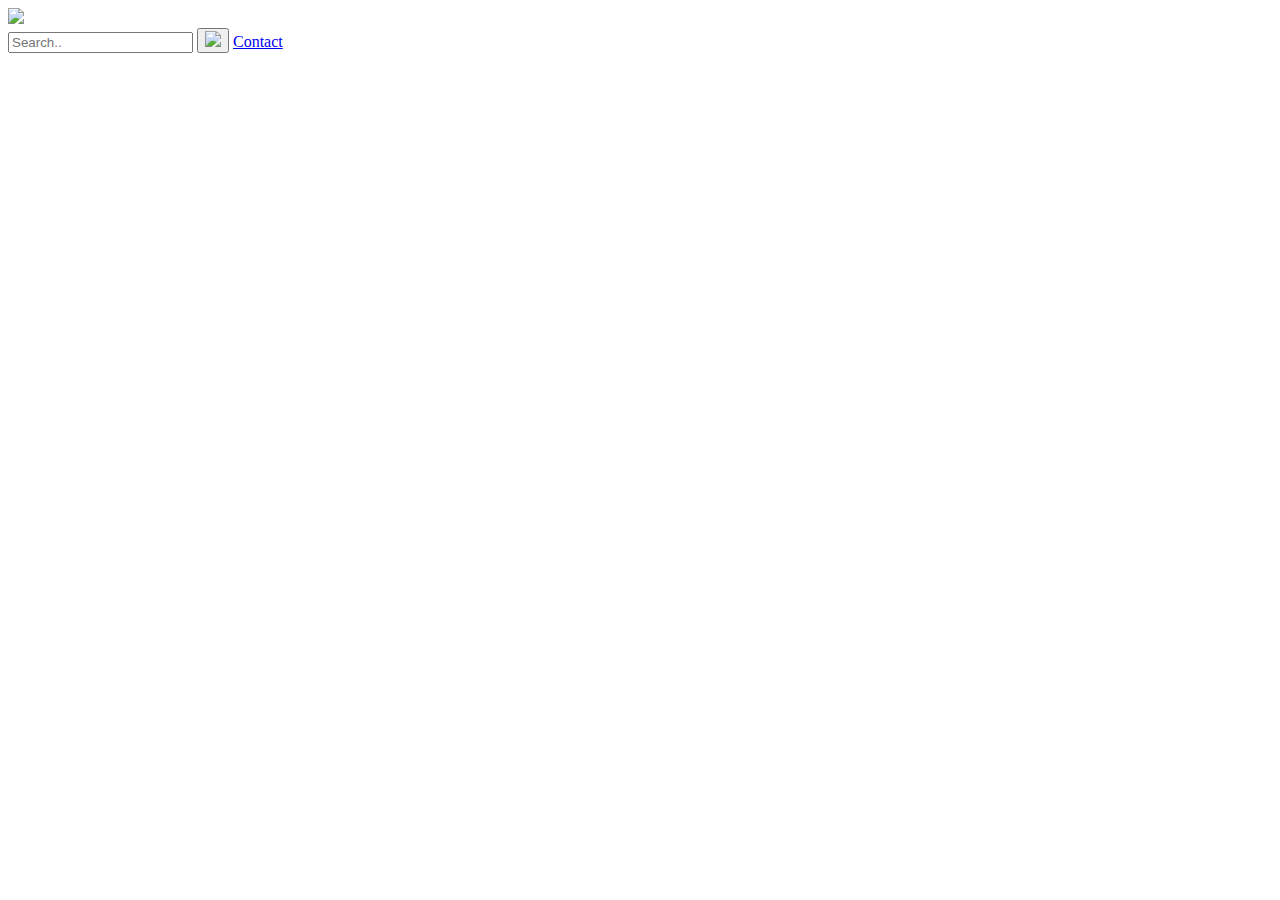
==== contact.html @ d0db6641 "set up contact page" ====
<!DOCTYPE html>
<html lang="en">
<head>
    <meta charset="UTF-8">
    <meta http-equiv="X-UA-Compatible" content="IE=edge">
    <meta name="viewport" content="width=device-width, initial-scale=1.0">
    <link rel="icon" type="image/x-icon" href="/images/favicon.png">
    <script type="text/javascript" src="main.js"></script>
    <script type="text/javascript" src="search.js"></script>
    <script type="text/javascript" src="metadata.js"></script>
    <link rel="stylesheet" href="styles.css">

    <title>SBHS Museum</title>
</head>
<body>
    <div class="container">
        <div class="logoDiv">
            <img id="logo" src="/images/logo.png">
        </div>
        <div class="navDiv">
            <input type="text" placeholder="Search..">
            <button type="submit"><img id="buttonIcon" src="images/search.png" onclick="searchPage()"></button>
            <a href="contact.html">Contact</a>
        </div>
        
        <div class="contactDiv">
            <form>
                



            </form>
        </div>

        <div class="overlayDiv">

        </div>

    </div>
</body>
</html>
---- styles.css ----
ul {
    display: grid;
    grid-template-columns: 1fr 1fr 1fr;
    grid-template-rows: auto;
}
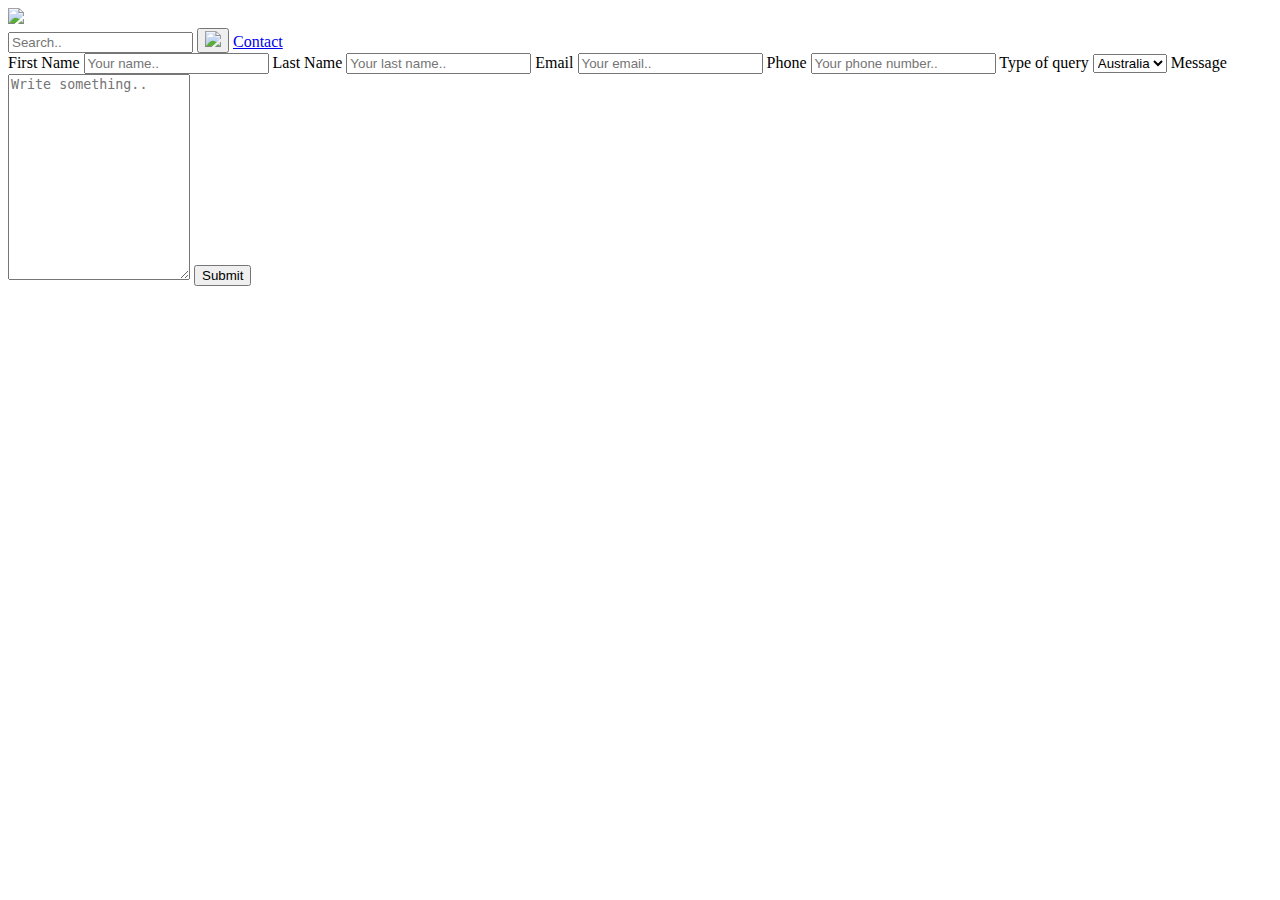
==== commit 269310ef: "contact form" ====
--- a/contact.html
+++ b/contact.html
@@ -25,7 +25,30 @@
         
         <div class="contactDiv">
             <form>
+                <form action="action_page.php">
+
+                    <label for="fname">First Name</label>
+                    <input type="text" id="firstName" name="firstName" placeholder="Your name..">
                 
+                    <label for="lname">Last Name</label>
+                    <input type="text" id="lastName" name="lastName" placeholder="Your last name..">
+                    <label for="fname">Email</label>
+                    <input type="text" id="email" name="email" placeholder="Your email..">
+                
+                    <label for="lname">Phone</label>
+                    <input type="number" id="phone" name="phone" placeholder="Your phone number..">
+
+                    <label for="country">Type of query</label>
+                    <select id="country" name="country">
+                      <option value="australia">Australia</option>
+                      <option value="canada">Canada</option>
+                      <option value="usa">USA</option>
+                    </select>
+                
+                    <label for="subject">Message</label>
+                    <textarea id="subject" name="subject" placeholder="Write something.." style="height:200px"></textarea>
+                
+                    <input type="submit" value="Submit">
 
 
 
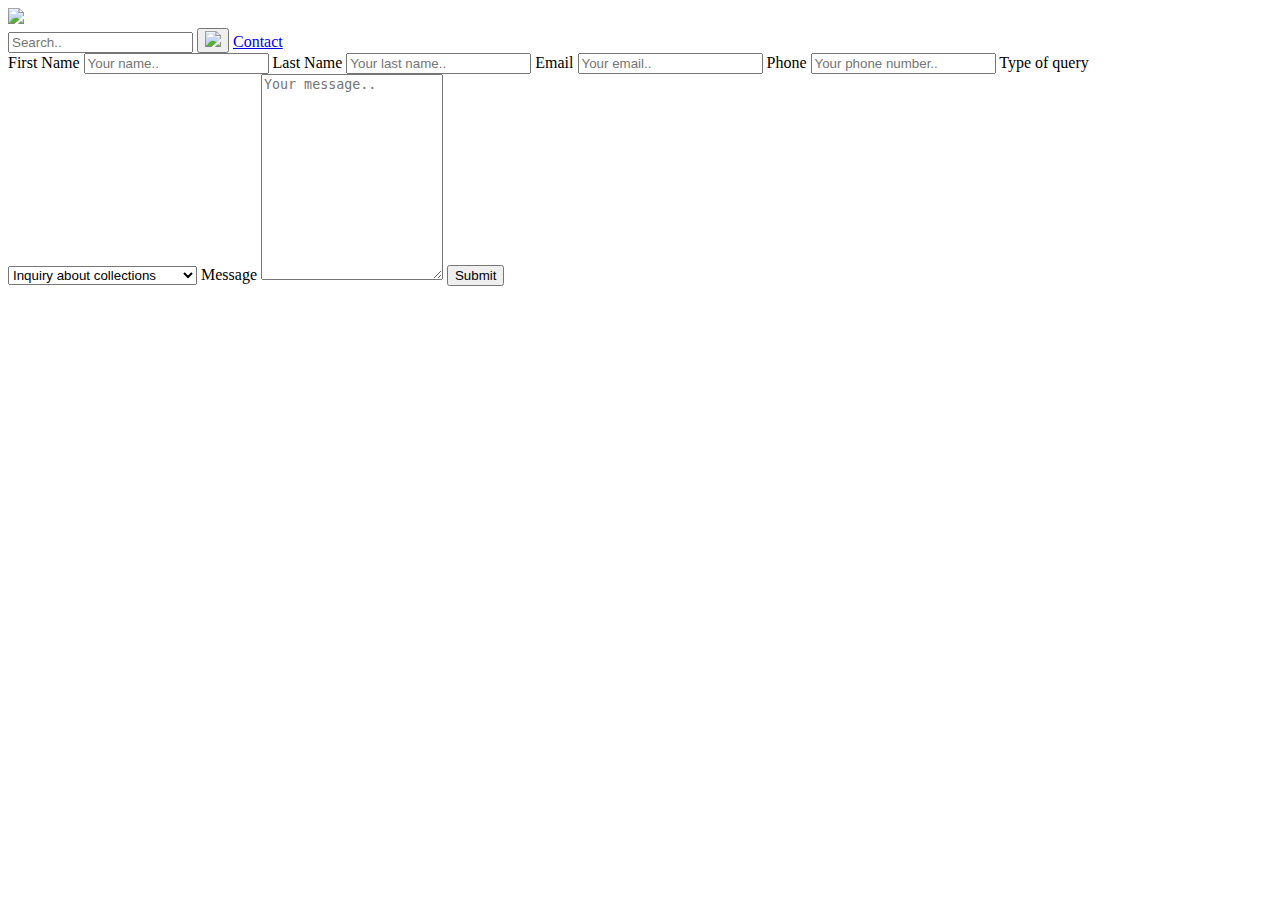
==== commit 07d35f05: "modified dropdown" ====
--- a/contact.html
+++ b/contact.html
@@ -38,15 +38,15 @@
                     <label for="lname">Phone</label>
                     <input type="number" id="phone" name="phone" placeholder="Your phone number..">
 
-                    <label for="country">Type of query</label>
-                    <select id="country" name="country">
-                      <option value="australia">Australia</option>
-                      <option value="canada">Canada</option>
-                      <option value="usa">USA</option>
+                    <label for="query">Type of query</label>
+                    <select id="query" name="query">
+                      <option value="inquiry">Inquiry about collections</option>
+                      <option value="booking">Booking for visiting museum</option>
+                      <option value="research">Research request</option>
                     </select>
                 
                     <label for="subject">Message</label>
-                    <textarea id="subject" name="subject" placeholder="Write something.." style="height:200px"></textarea>
+                    <textarea id="subject" name="subject" placeholder="Your message.." style="height:200px"></textarea>
                 
                     <input type="submit" value="Submit">
 
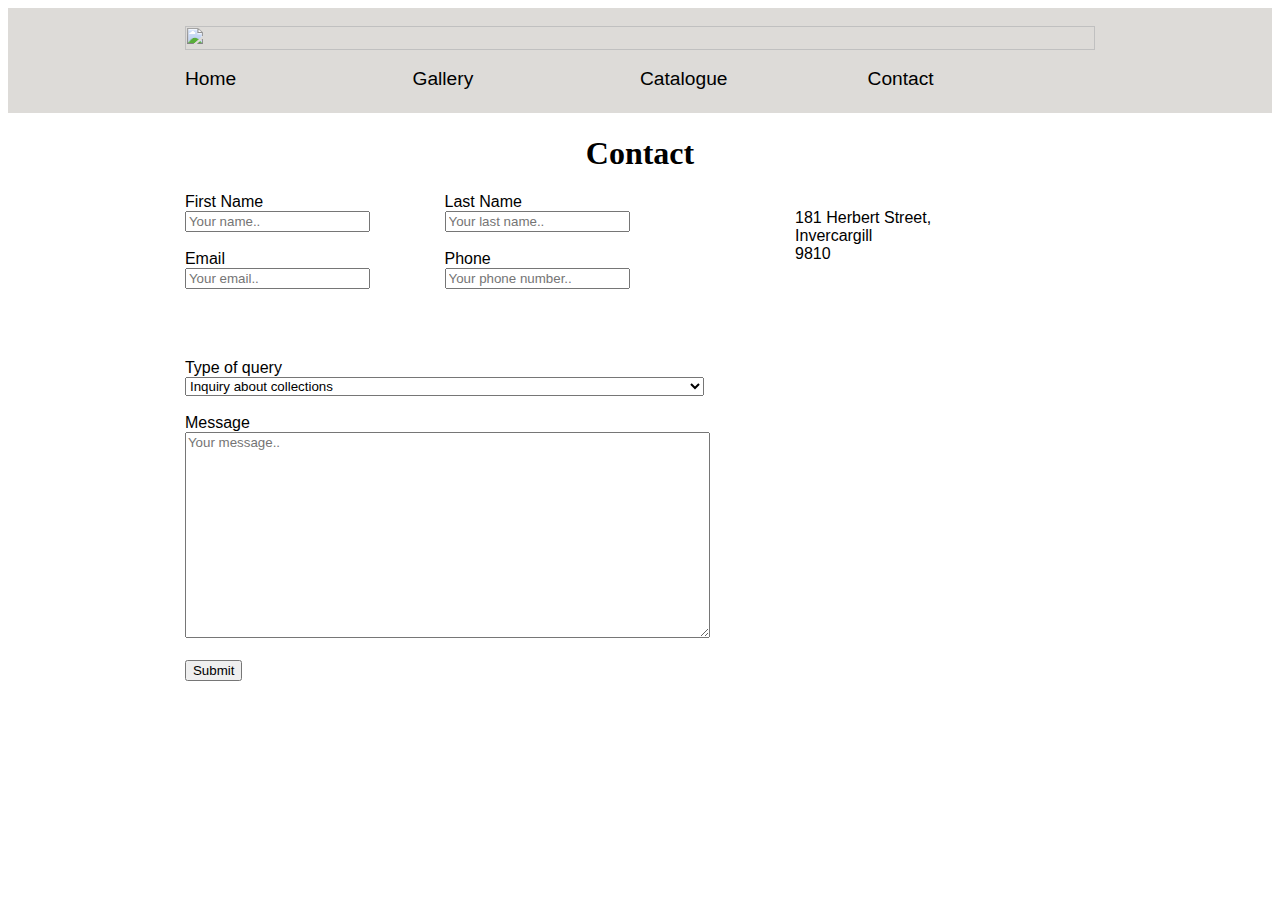
==== commit 5d4abbe0: "gallery" ====
--- a/contact.html
+++ b/contact.html
@@ -1,64 +1,113 @@
 <!DOCTYPE html>
 <html lang="en">
+
 <head>
     <meta charset="UTF-8">
     <meta http-equiv="X-UA-Compatible" content="IE=edge">
     <meta name="viewport" content="width=device-width, initial-scale=1.0">
     <link rel="icon" type="image/x-icon" href="/images/favicon.png">
+    <script type="text/javascript" src="gallery.js"></script>
     <script type="text/javascript" src="main.js"></script>
-    <script type="text/javascript" src="search.js"></script>
     <script type="text/javascript" src="metadata.js"></script>
     <link rel="stylesheet" href="styles.css">
 
     <title>SBHS Museum</title>
 </head>
+
 <body>
     <div class="container">
-        <div class="logoDiv">
-            <img id="logo" src="/images/logo.png">
+        <div id="backgroundFiller1"></div>
+        <div id="backgroundFiller2"></div>
+        <div class="navDiv">
+
+            <div class="logoDiv">
+                <img id="logo" src="/images/logo.png" onclick="homePage()">
+            </div>
+            <div class="bottomNav">
+
+                <div class="aboutLinkDiv">
+                    <a id="aboutLink" href="index.html">Home</a>
+                </div>
+                <div class="contactLinkDiv">
+                    <a id="contactLink" href="gallery.html">Gallery</a>
+                </div>
+                <div class="searchLinkDiv">
+                    <a id="searchLink" href="search.html">Catalogue</a>
+                </div>
+
+                <div class="contactLinkDiv">
+                    <a id="contactLink" href="contact.html">Contact</a>
+                </div>
+
+            </div>
+
+
         </div>
-        <div class="navDiv">
-            <input type="text" placeholder="Search..">
-            <button type="submit"><img id="buttonIcon" src="images/search.png" onclick="searchPage()"></button>
-            <a href="contact.html">Contact</a>
-        </div>
-        
+
+
         <div class="contactDiv">
-            <form>
-                <form action="action_page.php">
+            <div id="contactHeadingDiv">
+                <h1 class="pageHeading">Contact</h1>
+            </div>
+            
 
-                    <label for="fname">First Name</label>
-                    <input type="text" id="firstName" name="firstName" placeholder="Your name..">
-                
-                    <label for="lname">Last Name</label>
-                    <input type="text" id="lastName" name="lastName" placeholder="Your last name..">
-                    <label for="fname">Email</label>
-                    <input type="text" id="email" name="email" placeholder="Your email..">
-                
-                    <label for="lname">Phone</label>
-                    <input type="number" id="phone" name="phone" placeholder="Your phone number..">
+            <div class="col1">
+                <label for="fname">First Name</label><br>
+                <input type="text" id="firstName" name="firstName" placeholder="Your name.."><br><br>
+                <label for="fname">Email</label><br>
+                <input type="text" id="email" name="email" placeholder="Your email.."><br><br>
 
-                    <label for="query">Type of query</label>
-                    <select id="query" name="query">
-                      <option value="inquiry">Inquiry about collections</option>
-                      <option value="booking">Booking for visiting museum</option>
-                      <option value="research">Research request</option>
-                    </select>
-                
-                    <label for="subject">Message</label>
-                    <textarea id="subject" name="subject" placeholder="Your message.." style="height:200px"></textarea>
-                
-                    <input type="submit" value="Submit">
+            </div>
+
+            <div class="col2">
+                <label for="lname">Last Name</label><br>
+                <input type="text" id="lastName" name="lastName" placeholder="Your last name.."><br><br>
+
+                <label for="lname">Phone</label><br>
+                <input type="number" id="phone" name="phone" placeholder="Your phone number.."><br><br>
+
+            </div>
 
 
 
-            </form>
-        </div>
 
-        <div class="overlayDiv">
+            <div class="row2">
+                <label for="query">Type of query</label><br>
+                <select id="query" name="query">
+                    <option value="inquiry">Inquiry about collections</option>
+                    <option value="booking">Booking for visiting museum</option>
+                    <option value="research">Research request</option>
+                </select>
+                <br><br>
+
+                <label for="subject">Message</label><br>
+                <textarea id="subject" name="subject" placeholder="Your message.." style="height:200px"></textarea>
+                <br><br>
+                <input type="submit" value="Submit">
+
+            </div>
+
+            <div class="col3">
+
+                <p>181 Herbert Street, <br> Invercargill <br> 9810</p>
+                <iframe
+                    src="https://www.google.com/maps/embed?pb=!1m18!1m12!1m3!1d4950.031573812349!2d168.35488340447014!3d-46.39477120270122!2m3!1f0!2f0!3f0!3m2!1i1024!2i768!4f13.1!3m3!1m2!1s0xa9d2c4aff00c1a95%3A0xb20434a0648a3764!2sSouthland%20Boys&#39;%20High%20School!5e0!3m2!1sen!2snz!4v1698835677595!5m2!1sen!2snz"
+                    style="border:0;" allowfullscreen="" loading="lazy"
+                    referrerpolicy="no-referrer-when-downgrade"></iframe>
+
+            </div>
+
 
         </div>
 
+
+
+
+
     </div>
+
+
+
 </body>
+
 </html>--- a/styles.css
+++ b/styles.css
@@ -1,6 +1,264 @@
+@font-face {
+    font-family: 'Tiemann'; /* Choose a name for your font */
+    src: url('/fonts/Tiemann.ttf'); /* Replace with your font file's path and format */
+  }
+  @font-face {
+    font-family: 'Montserrat'; /* Choose a name for your font */
+    src: url('/fonts/Montserrat.ttf'); /* Replace with your font file's path and format */
+  }
+
+  .container {
+    display: grid;
+    grid-template-columns: 5% 1fr 5%;
+    grid-template-rows: auto;
+}
+
 ul {
     display: grid;
     grid-template-columns: 1fr 1fr 1fr;
     grid-template-rows: auto;
-}
-
+    list-style: none;
+    grid-gap: 2%;
+    margin: 0;
+    padding: 0;
+    margin-top: 5%;
+}
+
+.navDiv {
+    grid-row: 1/2;
+    grid-column: 2/3;    
+    display: grid;
+    grid-template-columns: 10% 1fr 10%;
+    grid-template-rows: auto;
+    background-color: rgb(221, 219, 216);
+    
+
+padding-bottom: 2%;}
+
+#backgroundFiller1 {
+    grid-column: 1/2;
+    background-color: rgb(221, 219, 216);
+}
+
+#backgroundFiller2 {
+    grid-column: 3/4;
+    background-color: rgb(221, 219, 216);
+}
+
+.logoDiv {
+grid-column: 2/3;
+margin-top: 2%;
+
+}
+
+.bottomNav {
+    grid-row: 2/3;
+    grid-column: 2/3;
+    display: grid;
+    grid-template-columns: 1fr 1fr 1fr 1fr;
+    grid-template-rows: auto;
+    margin-top: 2%;
+
+}
+
+.bottomNav a {
+    font-size: 120%;
+
+    background-color: rgb(221, 219, 216);
+    position: relative; /* Position relative to create a reference point for ::before */
+    text-decoration: none; /* Remove the default unde
+    display: inline-block; /* Make it an inline-block to take the width of the text */
+  
+}
+.bottomNav a::before {
+    content: '';
+    position: absolute;
+    right: 50%; /* Start from the middle (right half) */
+    bottom: 0;
+    width: 0;
+    height: 2px;
+    background-color: black;
+    transition: width 0.4s ease-in-out, right 0.4s ease-in-out; /* Add transitions for width and right */
+  font-weight: bold;
+}
+
+.bottomNav a:hover {
+    font-weight: bold;
+}
+.bottomNav a:hover::before {
+    width: 100%;
+    
+    right: 0; /* Move to the right edge on hover */
+    transition: width 0.4s ease-in-out, right 0.4s ease-in-out; /* Add transitions for width and right */
+    }
+
+
+.itemsDiv {
+    grid-row: 3/4;
+    grid-column: 2/3;
+
+}
+
+#itemsDivForSearch{
+    display: grid;
+    grid-template-columns: 1fr 4fr;
+    grid-template-rows: auto;
+}
+
+#logo {
+    width: 100%;
+}
+
+img {
+    width: 100%;
+    height: 100%;
+}
+
+li {
+    display: grid;
+    grid-template-columns: auto;
+    grid-template-rows: auto;
+}
+
+#buttonIcon {
+    max-width: 20px;
+}
+
+.contactDiv {
+    grid-column: 2/3;
+    display: grid;
+    grid-template-columns: 1fr 1fr 10% 1fr;
+    grid-template-rows: auto;
+    padding-left: 10%;
+    padding-right: 10%;
+}
+
+.col1 {
+    grid-column: 1/2;
+}
+
+.col2{
+    grid-column: 2/3;
+}
+
+.col3 {
+    grid-column: 4/5;
+    grid-row: 2/4;
+}
+
+.row2 {
+    grid-column: 1/3;
+}
+
+.row2 textarea, .row2 select {
+    width: 100%;
+}
+*{
+    text-decoration: none;
+    font-family: 'Montserrat', sans-serif;
+    color: black;
+}
+
+
+.searchBarDiv {
+    grid-column: 2/3;
+}
+.p-text {
+    font-weight: lighter; /* Set font weight to normal or desired value */
+}
+
+#overlay {
+
+ height: 90vh;
+ width: 40vw;
+    display: grid;
+    grid-template-columns: 1fr 1fr;
+    grid-template-rows: auto;
+
+}
+
+#closeButton {
+    display: inline;
+    font-size: 200%;
+}
+
+#overlay {
+    display: grid;
+    grid-template-columns: 5% 1fr 5% 1fr 5%;
+    grid-template-rows: auto;
+    width: 100%;
+}
+
+#left {
+    grid-column: 2/3;
+}
+
+#right {
+    grid-column: 4/5;
+}
+
+#textHolder {
+    grid-column: 2/3;
+    display: grid;
+    grid-template-columns: 1fr 5% 1fr;
+    grid-template-rows: auto;
+    margin-top: 5%;
+}
+
+#mainRight {
+    grid-column: 3/4;
+}
+
+
+#mainRight button {
+    
+    border: none;
+    border-radius: 0;
+    color: black;
+    background-color: rgb(214, 212, 212);
+    padding: 1.5%
+}
+
+#mainRight button:hover {
+    font-weight: bold
+}
+
+#mainRight p {
+    text-align: justify;
+}
+
+#button1 {
+    margin-right: 26%;
+}
+
+#button3 {
+    margin-left: 26%
+}
+
+.pageHeading {
+    text-align: center;
+    font-family: 'Tiemann';
+}
+
+#searchTitleDiv {
+ grid-column: 2/3
+}
+ #searchText{
+    width: 93%;
+    height: 20px;
+margin: 0 
+}   
+#searchBarDiv button {
+    margin: 0;
+    
+}
+.filterDiv h3 {
+    margin-top: 18%;
+}
+iframe {
+    height: 50vh;
+}
+
+#contactHeadingDiv {
+    grid-column: 1/5;
+}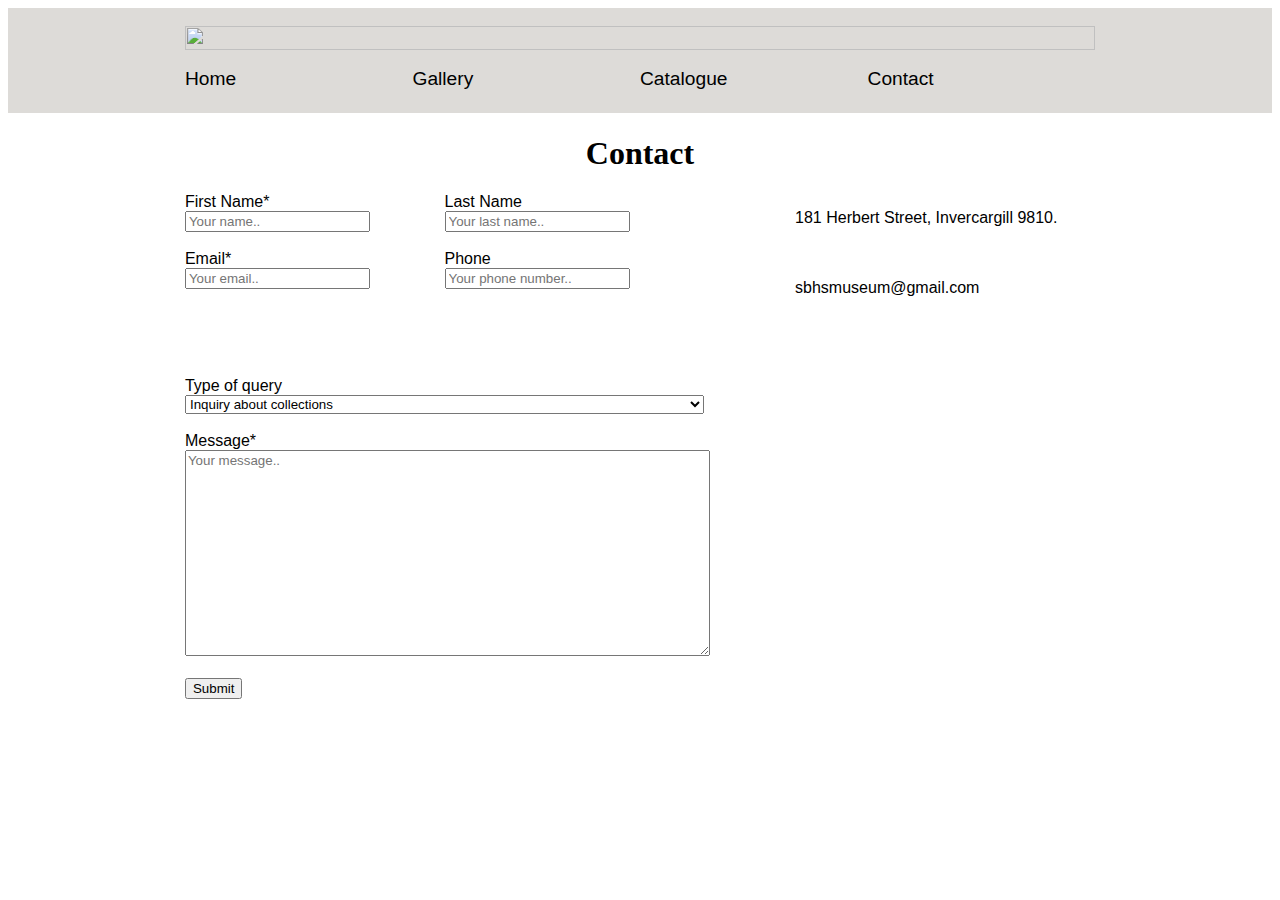
==== commit 5777472c: "add address, phone number and email for sbhs museum" ====
--- a/contact.html
+++ b/contact.html
@@ -49,29 +49,29 @@
             <div id="contactHeadingDiv">
                 <h1 class="pageHeading">Contact</h1>
             </div>
-            
 
-            <div class="col1">
-                <label for="fname">First Name</label><br>
-                <input type="text" id="firstName" name="firstName" placeholder="Your name.."><br><br>
-                <label for="fname">Email</label><br>
-                <input type="text" id="email" name="email" placeholder="Your email.."><br><br>
+
+            <div class="col1" id="col1">
+                <label for="fname">First Name*</label><br>
+                <input id="required1" type="text" id="firstName" name="firstName" placeholder="Your name.."><br><br>
+                <label for="fname">Email*</label><br>
+                <input id="required2" type="text" id="email" name="email" placeholder="Your email.."><br><br>
 
             </div>
 
-            <div class="col2">
+            <div class="col2b" id="col2">
                 <label for="lname">Last Name</label><br>
                 <input type="text" id="lastName" name="lastName" placeholder="Your last name.."><br><br>
 
-                <label for="lname">Phone</label><br>
+                <label for="phone">Phone</label><br>
                 <input type="number" id="phone" name="phone" placeholder="Your phone number.."><br><br>
 
             </div>
 
 
 
-
-            <div class="row2">
+            <div id="receivedContact"></div>
+            <div class="row2" id="row2">
                 <label for="query">Type of query</label><br>
                 <select id="query" name="query">
                     <option value="inquiry">Inquiry about collections</option>
@@ -80,16 +80,21 @@
                 </select>
                 <br><br>
 
-                <label for="subject">Message</label><br>
-                <textarea id="subject" name="subject" placeholder="Your message.." style="height:200px"></textarea>
+                <label for="subject">Message*</label><br>
+                <textarea id="required3" id="subject" name="subject" placeholder="Your message.."
+                    style="height:200px"></textarea>
                 <br><br>
-                <input type="submit" value="Submit">
+                <input type="submit" value="Submit" onclick="contactSubmit()">
 
             </div>
 
             <div class="col3">
 
-                <p>181 Herbert Street, <br> Invercargill <br> 9810</p>
+                <p>181 Herbert Street, Invercargill 9810.</p>
+                <!-- <a href="tel:032113003">032113003</a> -->
+
+                <br><br> <a href="mailto:sbhsmuseum@gmail.com">sbhsmuseum@gmail.com</a><br><br>
+
                 <iframe
                     src="https://www.google.com/maps/embed?pb=!1m18!1m12!1m3!1d4950.031573812349!2d168.35488340447014!3d-46.39477120270122!2m3!1f0!2f0!3f0!3m2!1i1024!2i768!4f13.1!3m3!1m2!1s0xa9d2c4aff00c1a95%3A0xb20434a0648a3764!2sSouthland%20Boys&#39;%20High%20School!5e0!3m2!1sen!2snz!4v1698835677595!5m2!1sen!2snz"
                     style="border:0;" allowfullscreen="" loading="lazy"
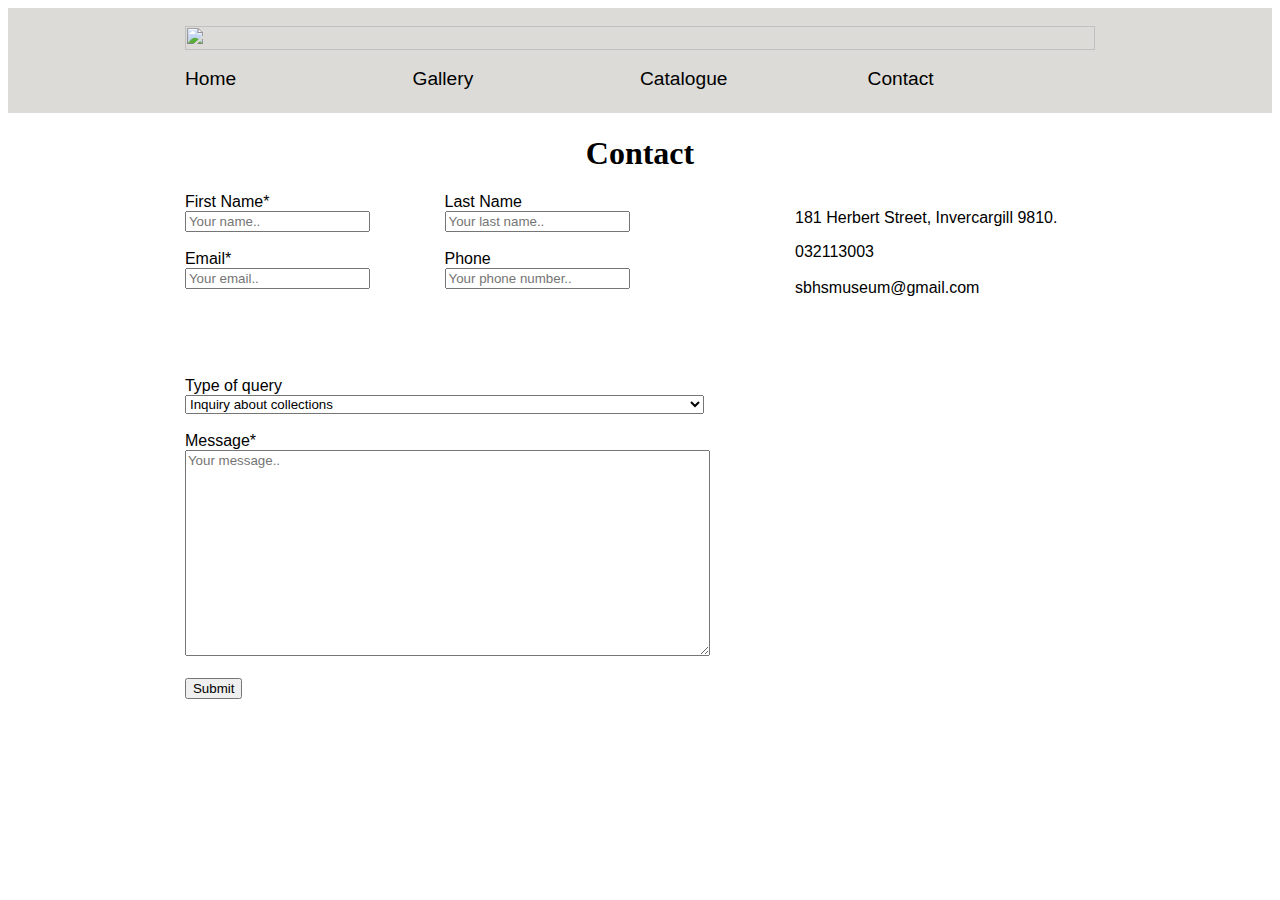
==== commit 037b0e80: "add email and phone as links (using href="mailto:..." and href="tel:..."" ====
--- a/contact.html
+++ b/contact.html
@@ -91,7 +91,7 @@
             <div class="col3">
 
                 <p>181 Herbert Street, Invercargill 9810.</p>
-                <!-- <a href="tel:032113003">032113003</a> -->
+                <a href="tel:032113003">032113003</a>
 
                 <br><br> <a href="mailto:sbhsmuseum@gmail.com">sbhsmuseum@gmail.com</a><br><br>
 
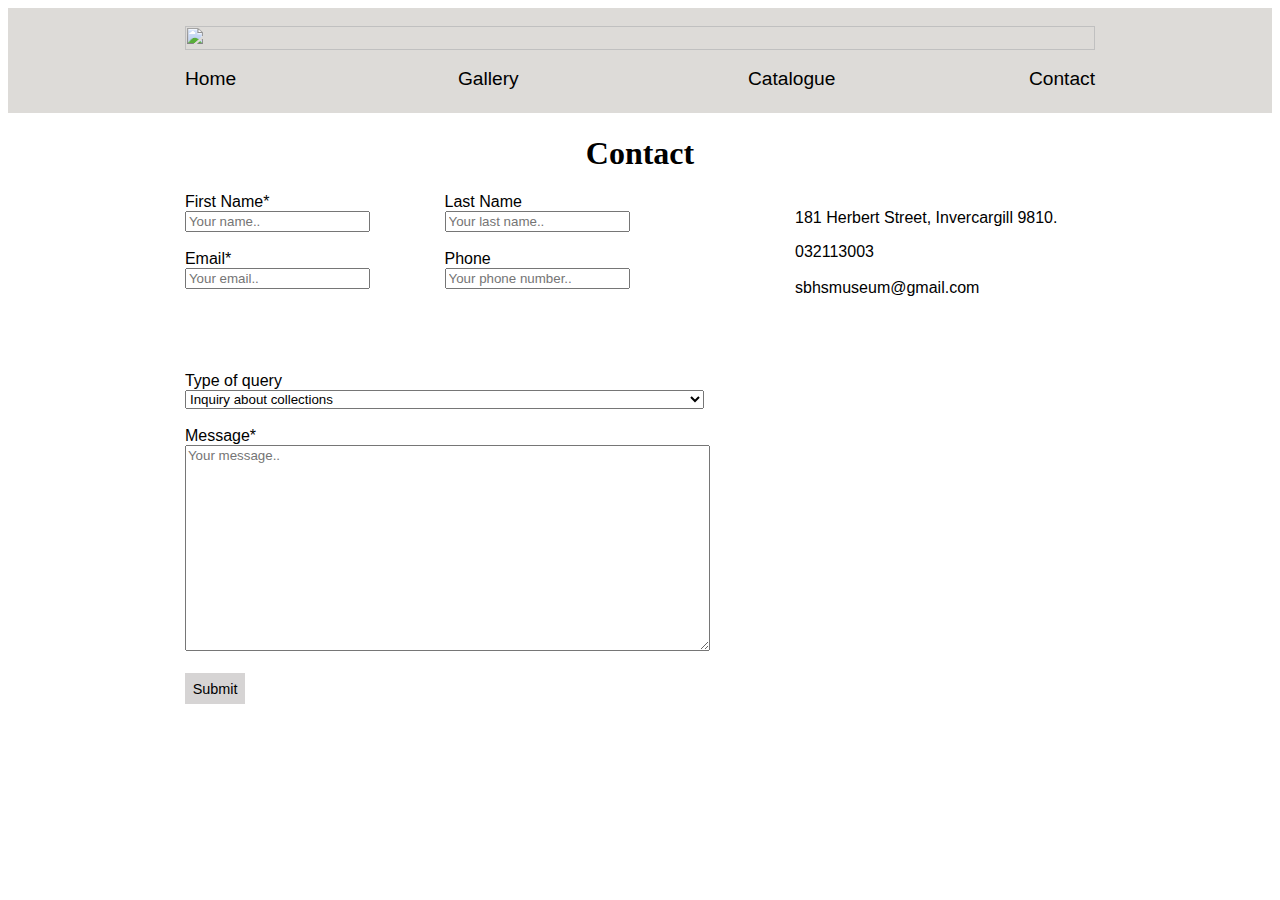
==== commit 0ddde0ca: "update image links" ====
--- a/contact.html
+++ b/contact.html
@@ -5,73 +5,72 @@
     <meta charset="UTF-8">
     <meta http-equiv="X-UA-Compatible" content="IE=edge">
     <meta name="viewport" content="width=device-width, initial-scale=1.0">
-    <link rel="icon" type="image/x-icon" href="/images/favicon.png">
-    <script type="text/javascript" src="gallery.js"></script>
+    <link rel="icon" type="image/x-icon" href="images/favicon.png">
+    <!-- External JavaScript files -->
+    <script type="text/javascript" src="contact.js"></script>
     <script type="text/javascript" src="main.js"></script>
     <script type="text/javascript" src="metadata.js"></script>
+    <!-- External CSS file -->
     <link rel="stylesheet" href="styles.css">
 
     <title>SBHS Museum</title>
 </head>
 
 <body>
+    <!-- Page container -->
     <div class="container">
+        <!-- Background filler elements -->
         <div id="backgroundFiller1"></div>
         <div id="backgroundFiller2"></div>
+        <!-- Navigation section -->
         <div class="navDiv">
-
+            <!-- Logo and home page link -->
             <div class="logoDiv">
-                <img id="logo" src="/images/logo.png" onclick="homePage()">
+                <img id="logo" src="images/logo.png" onclick="homePage()">
             </div>
             <div class="bottomNav">
-
+                <!-- Navigation links -->
                 <div class="aboutLinkDiv">
                     <a id="aboutLink" href="index.html">Home</a>
                 </div>
-                <div class="contactLinkDiv">
-                    <a id="contactLink" href="gallery.html">Gallery</a>
+                <div class="galleryLinkDiv">
+                    <a id="galleryLink" href="gallery.html">Gallery</a>
                 </div>
                 <div class="searchLinkDiv">
                     <a id="searchLink" href="search.html">Catalogue</a>
                 </div>
-
                 <div class="contactLinkDiv">
                     <a id="contactLink" href="contact.html">Contact</a>
                 </div>
-
             </div>
-
-
         </div>
-
-
+        <!-- Contact form section -->
         <div class="contactDiv">
             <div id="contactHeadingDiv">
+                <!-- Page heading -->
                 <h1 class="pageHeading">Contact</h1>
             </div>
-
-
+            <!-- Columns for form inputs -->
             <div class="col1" id="col1">
+                <!-- First Name input -->
                 <label for="fname">First Name*</label><br>
                 <input id="required1" type="text" id="firstName" name="firstName" placeholder="Your name.."><br><br>
+                <!-- Email input -->
                 <label for="fname">Email*</label><br>
-                <input id="required2" type="text" id="email" name="email" placeholder="Your email.."><br><br>
-
+                <input id="required2" type="email" name="email" placeholder="Your email.."><br><br>
             </div>
-
             <div class="col2b" id="col2">
+                <!-- Last Name input -->
                 <label for="lname">Last Name</label><br>
                 <input type="text" id="lastName" name="lastName" placeholder="Your last name.."><br><br>
-
+                <!-- Phone input -->
                 <label for="phone">Phone</label><br>
-                <input type="number" id="phone" name="phone" placeholder="Your phone number.."><br><br>
-
+                <input type="tel" id="phone" name="phone" placeholder="Your phone number.."><br><br>
             </div>
-
-
-
+            <!-- Received contact message display -->
             <div id="receivedContact"></div>
             <div class="row2" id="row2">
+                <!-- Query type selection -->
                 <label for="query">Type of query</label><br>
                 <select id="query" name="query">
                     <option value="inquiry">Inquiry about collections</option>
@@ -79,40 +78,25 @@
                     <option value="research">Research request</option>
                 </select>
                 <br><br>
-
+                <!-- Message input -->
                 <label for="subject">Message*</label><br>
-                <textarea id="required3" id="subject" name="subject" placeholder="Your message.."
-                    style="height:200px"></textarea>
+                <textarea id="required3" id="subject" name="subject" placeholder="Your message.." style="height:200px"></textarea>
                 <br><br>
+                <!-- Submit button with JavaScript function -->
                 <input type="submit" value="Submit" onclick="contactSubmit()">
-
             </div>
-
             <div class="col3">
-
+                <!-- Contact information -->
                 <p>181 Herbert Street, Invercargill 9810.</p>
                 <a href="tel:032113003">032113003</a>
-
-                <br><br> <a href="mailto:sbhsmuseum@gmail.com">sbhsmuseum@gmail.com</a><br><br>
-
-                <iframe
-                    src="https://www.google.com/maps/embed?pb=!1m18!1m12!1m3!1d4950.031573812349!2d168.35488340447014!3d-46.39477120270122!2m3!1f0!2f0!3f0!3m2!1i1024!2i768!4f13.1!3m3!1m2!1s0xa9d2c4aff00c1a95%3A0xb20434a0648a3764!2sSouthland%20Boys&#39;%20High%20School!5e0!3m2!1sen!2snz!4v1698835677595!5m2!1sen!2snz"
-                    style="border:0;" allowfullscreen="" loading="lazy"
-                    referrerpolicy="no-referrer-when-downgrade"></iframe>
-
+                <br><br>
+                <a href="mailto:sbhsmuseum@gmail.com">sbhsmuseum@gmail.com</a><br><br>
+                <!-- Google Maps iframe -->
+                <iframe src="https://www.google.com/maps/embed?pb=!1m18!1m12!1m3!1d4950.031573812349!2d168.35488340447014!3d-46.39477120270122!2m3!1f0!2f0!3f0!3m2!1i1024!2i768!4f13.1!3m3!1m2!1s0xa9d2c4aff00c1a95%3A0xb20434a0648a3764!2sSouthland%20Boys&#39;%20High%20School!5e0!3m2!1sen!2snz!4v1698835677595!5m2!1sen!2snz"
+                    style="border:0;" allowfullscreen="" referrerpolicy="no-referrer-when-downgrade"></iframe>
             </div>
-
-
         </div>
-
-
-
-
-
     </div>
-
-
-
 </body>
 
-</html>+</html>
--- a/styles.css
+++ b/styles.css
@@ -1,18 +1,23 @@
+/* Define a custom font 'Tiemann' and specify its source file */
 @font-face {
-    font-family: 'Tiemann'; /* Choose a name for your font */
-    src: url('/fonts/Tiemann.ttf'); /* Replace with your font file's path and format */
-  }
-  @font-face {
-    font-family: 'Montserrat'; /* Choose a name for your font */
-    src: url('/fonts/Montserrat.ttf'); /* Replace with your font file's path and format */
-  }
-
-  .container {
+    font-family: 'Tiemann';
+    src: url('/fonts/Tiemann.ttf');
+}
+
+/* Define another custom font 'Montserrat' and specify its source file */
+@font-face {
+    font-family: 'Montserrat';
+    src: url('/fonts/Montserrat.ttf');
+}
+
+/* Style the container as a grid container with specified rows and columns */
+.container {
     display: grid;
     grid-template-columns: 5% 1fr 5%;
     grid-template-rows: auto;
 }
 
+/* Style unordered lists (ul) as a grid with specified rows and columns, and set list styles */
 ul {
     display: grid;
     grid-template-columns: 1fr 1fr 1fr;
@@ -24,17 +29,18 @@
     margin-top: 5%;
 }
 
+/* Style the navigation bar as a grid container with specific rows, columns, and background color */
 .navDiv {
     grid-row: 1/2;
-    grid-column: 2/3;    
+    grid-column: 2/3;
     display: grid;
     grid-template-columns: 10% 1fr 10%;
     grid-template-rows: auto;
     background-color: rgb(221, 219, 216);
-    
-
-padding-bottom: 2%;}
-
+    padding-bottom: 2%;
+}
+
+/* Style the fillers on either side of the navigation bar with background colors */
 #backgroundFiller1 {
     grid-column: 1/2;
     background-color: rgb(221, 219, 216);
@@ -45,85 +51,93 @@
     background-color: rgb(221, 219, 216);
 }
 
+/* Style the div containing the logo within the grid container */
 .logoDiv {
-grid-column: 2/3;
-margin-top: 2%;
-
-}
-
+    grid-column: 2/3;
+    margin-top: 2%;
+}
+
+/* Style navigation links within the grid container */
 .bottomNav {
     grid-row: 2/3;
     grid-column: 2/3;
     display: grid;
-    grid-template-columns: 1fr 1fr 1fr 1fr;
+    grid-template-columns: 1fr 2fr 2fr 1fr;
     grid-template-rows: auto;
     margin-top: 2%;
-
-}
-
+}
+
+/* Style navigation links including font size, background color, and transition effects */
 .bottomNav a {
     font-size: 120%;
-
     background-color: rgb(221, 219, 216);
-    position: relative; /* Position relative to create a reference point for ::before */
-    text-decoration: none; /* Remove the default unde
-    display: inline-block; /* Make it an inline-block to take the width of the text */
-  
-}
+    position: relative;
+    text-decoration: none;
+    display: inline-block;
+}
+
+/* Create a horizontal line effect for links on hover */
 .bottomNav a::before {
     content: '';
     position: absolute;
-    right: 50%; /* Start from the middle (right half) */
+    right: 50%;
     bottom: 0;
     width: 0;
     height: 2px;
     background-color: black;
-    transition: width 0.4s ease-in-out, right 0.4s ease-in-out; /* Add transitions for width and right */
-  font-weight: bold;
-}
-
+    transition: width 0.4s ease-in-out, right 0.4s ease-in-out;
+    font-weight: bold;
+}
+
+/* Make links bold when hovered */
 .bottomNav a:hover {
     font-weight: bold;
 }
+
+/* Expand the horizontal line effect on links when hovered */
 .bottomNav a:hover::before {
     width: 100%;
-    
-    right: 0; /* Move to the right edge on hover */
-    transition: width 0.4s ease-in-out, right 0.4s ease-in-out; /* Add transitions for width and right */
-    }
-
-
+    right: 0;
+    transition: width 0.4s ease-in-out, right 0.4s ease-in-out;
+}
+
+/* Style catalogue items as a grid within the container */
 .itemsDiv {
     grid-row: 3/4;
     grid-column: 2/3;
-
-}
-
-#itemsDivForSearch{
+}
+
+/* Create a grid for search results */
+#itemsDivForSearch {
     display: grid;
     grid-template-columns: 1fr 4fr;
     grid-template-rows: auto;
 }
 
+/* Style the logo element to fit its container */
 #logo {
     width: 100%;
 }
 
+/* Set the width and height of images to 100% */
 img {
     width: 100%;
     height: 100%;
 }
 
+/* Style list items (li) as a grid */
 li {
     display: grid;
     grid-template-columns: auto;
     grid-template-rows: auto;
 }
 
+/* Limit the maximum width of button icons */
 #buttonIcon {
     max-width: 20px;
 }
 
+/* Style the contact page as a grid with specified columns and padding */
 .contactDiv {
     grid-column: 2/3;
     display: grid;
@@ -133,11 +147,12 @@
     padding-right: 10%;
 }
 
+/* Positioning divs in contact page */
 .col1 {
     grid-column: 1/2;
 }
 
-.col2{
+.col2 {
     grid-column: 2/3;
 }
 
@@ -150,38 +165,50 @@
     grid-column: 1/3;
 }
 
-.row2 textarea, .row2 select {
+/* Style for text areas and select elements in contact page */
+.row2 textarea,
+.row2 select {
     width: 100%;
 }
-*{
+
+/* Apply styles to all elements, including text decoration, font family, and text color */
+* {
     text-decoration: none;
     font-family: 'Montserrat', sans-serif;
     color: black;
 }
 
-
+/* Positioning elements in search bar div */
 .searchBarDiv {
     grid-column: 2/3;
 }
+
+/* Font weight for paragraph text */
 .p-text {
-    font-weight: lighter; /* Set font weight to normal or desired value */
-}
-
+    font-weight: lighter;
+}
+
+/* Style for overlay */
 #overlay {
-
- height: 90vh;
- width: 40vw;
+    height: 80vh;
+    width: 40vw;
     display: grid;
     grid-template-columns: 1fr 1fr;
     grid-template-rows: auto;
-
-}
-
+}
+
+/* Height for image in overlay */
+#overlayImage {
+    height: 98vh;
+}
+
+/* Style for the close icon */
 #closeButton {
     display: inline;
     font-size: 200%;
 }
 
+/* Grid display for overlay */
 #overlay {
     display: grid;
     grid-template-columns: 5% 1fr 5% 1fr 5%;
@@ -189,14 +216,17 @@
     width: 100%;
 }
 
+/* Positioning for the left button */
 #left {
     grid-column: 2/3;
 }
 
+/* Positioning for the right button */
 #right {
     grid-column: 4/5;
 }
 
+/* Style for the 'textHolder' element with margins and nested grid layout */
 #textHolder {
     grid-column: 2/3;
     display: grid;
@@ -205,60 +235,209 @@
     margin-top: 5%;
 }
 
+/* Positioning for the 'mainRight' element */
 #mainRight {
     grid-column: 3/4;
 }
 
-
-#mainRight button {
-    
+/* Style for buttons and inputs */
+#mainRight button,
+#filterButton,
+#removeButton,
+.row2 input {
     border: none;
     border-radius: 0;
     color: black;
     background-color: rgb(214, 212, 212);
-    padding: 1.5%
-}
-
-#mainRight button:hover {
-    font-weight: bold
-}
-
+    padding: 1.5%;
+    font-size: 90%;
+}
+
+/* Apply font-weight changes on hover for buttons */
+#mainRight button:hover,
+#filterButton:hover,
+#removeButton:hover {
+    font-weight: bold;
+}
+
+/* Apply font-weight changes on hover for inputs */
+.row2 input:hover {
+    font-weight: bold;
+}
+
+/* text align for paragraphs in home page */
 #mainRight p {
     text-align: justify;
 }
 
+/* Style for the button element with a right margin */
 #button1 {
     margin-right: 26%;
 }
 
+/* Style for the button element with a left margin */
 #button3 {
-    margin-left: 26%
-}
-
+    margin-left: 26%;
+}
+
+/* Style for page headings with text alignment and font family */
 .pageHeading {
     text-align: center;
     font-family: 'Tiemann';
 }
 
+/* Positioning for elements in search title div */
 #searchTitleDiv {
- grid-column: 2/3
-}
- #searchText{
-    width: 93%;
+    grid-column: 2/3;
+}
+
+/* Height and width for search bar */
+#searchText {
+    width: 90%;
     height: 20px;
-margin: 0 
-}   
+    margin: 0;
+}
+
+/* Style for buttons within search bar with no margins */
 #searchBarDiv button {
     margin: 0;
-    
-}
+}
+
+/* Style for headings within elements in filters */
 .filterDiv h3 {
-    margin-top: 18%;
-}
+    margin-top: 0;
+}
+
+/* Style for iframes with a fixed height */
 iframe {
     height: 50vh;
 }
 
+/* Style for contact page heading */
 #contactHeadingDiv {
     grid-column: 1/5;
+}
+
+/* Inline display for overlay text */
+#right h4,
+#right p {
+    display: inline;
+}
+
+/* Style for hyperlinks on hover */
+.col3 a:hover {
+    font-weight: bold;
+    text-decoration: underline;
+}
+
+/* Style for the gallery images element with fixed height and width */
+#galleryImage {
+    height: 90vh;
+    width: 80%;
+}
+
+/* Fonts for 'h3' elements in overlay*/
+#mainRight h3 {
+    font-family: "Tiemann";
+    font-size: 200%;
+}
+
+/* Style for the overlay element with a grid layout */
+.fullscreenImage {
+    display: grid;
+    grid-template-columns: 20vw 1fr 20vw;
+    grid-template-rows: auto;
+}
+
+/* Style for gallery overlay element with grid positioning */
+#cell1 {
+    grid-column: 3/4;
+    grid-row: 1/2;
+}
+
+#cell2,
+#cell3,
+#cell4 {
+    grid-row: 2/3;
+}
+
+/* Gallery overlay text align */
+#cell2,
+#cell4,
+#cell1 {
+    align-self: center;
+    justify-self: center;
+}
+
+/* Style for 'i' elements in gallery overlay font size */
+#cell2 i,
+#cell4 i {
+    font-size: 200%;
+}
+
+/* Style for 'i' elements in gallery overlay with color change */
+#cell2 i:hover,
+#cell4 i:hover {
+    color: rgb(214, 212, 212);
+}
+
+/* Style for 'i' elements within gallery overlay with font size */
+#cell1 i {
+    font-size: 200%;
+}
+
+/* Height for images in catalogue */
+#content li img {
+    height: 100%;
+}
+
+/* Grid positioning for elements in catalogue heading div' */
+#catalogueHeadingDiv {
+    grid-column: 1/3;
+    grid-row: 1/2;
+}
+
+/* Right text alignment for contact navigation link*/
+.contactLinkDiv {
+    text-align: right;
+}
+
+/* Center text alignment for gallery and catalogue navigation link*/
+.galleryLinkDiv,
+.searchLinkDiv {
+    text-align: center;
+}
+
+/*borders for predictions*/
+.prediction {
+    border: 1px solid #ccc;
+    padding: 5px;
+    margin: 2px;
+    cursor: pointer;
+}
+
+/*border for search button*/
+#searchButton {
+    border-radius: 0;
+    border: 1px solid grey;
+}
+
+/*Change color of search button on hover*/
+#searchButton:hover {
+    background-color: white;
+}
+
+/*Make prediction bold on hover*/
+.prediction:hover {
+    font-weight: bold;
+}
+
+/* add box shadows to gallery and catalogue images on hover */
+#content li:hover img {
+    box-shadow: 2px 2px 4px black;
+}
+
+.galleryItem img:hover {
+    box-shadow: 2px 2px 4px black;
+
 }